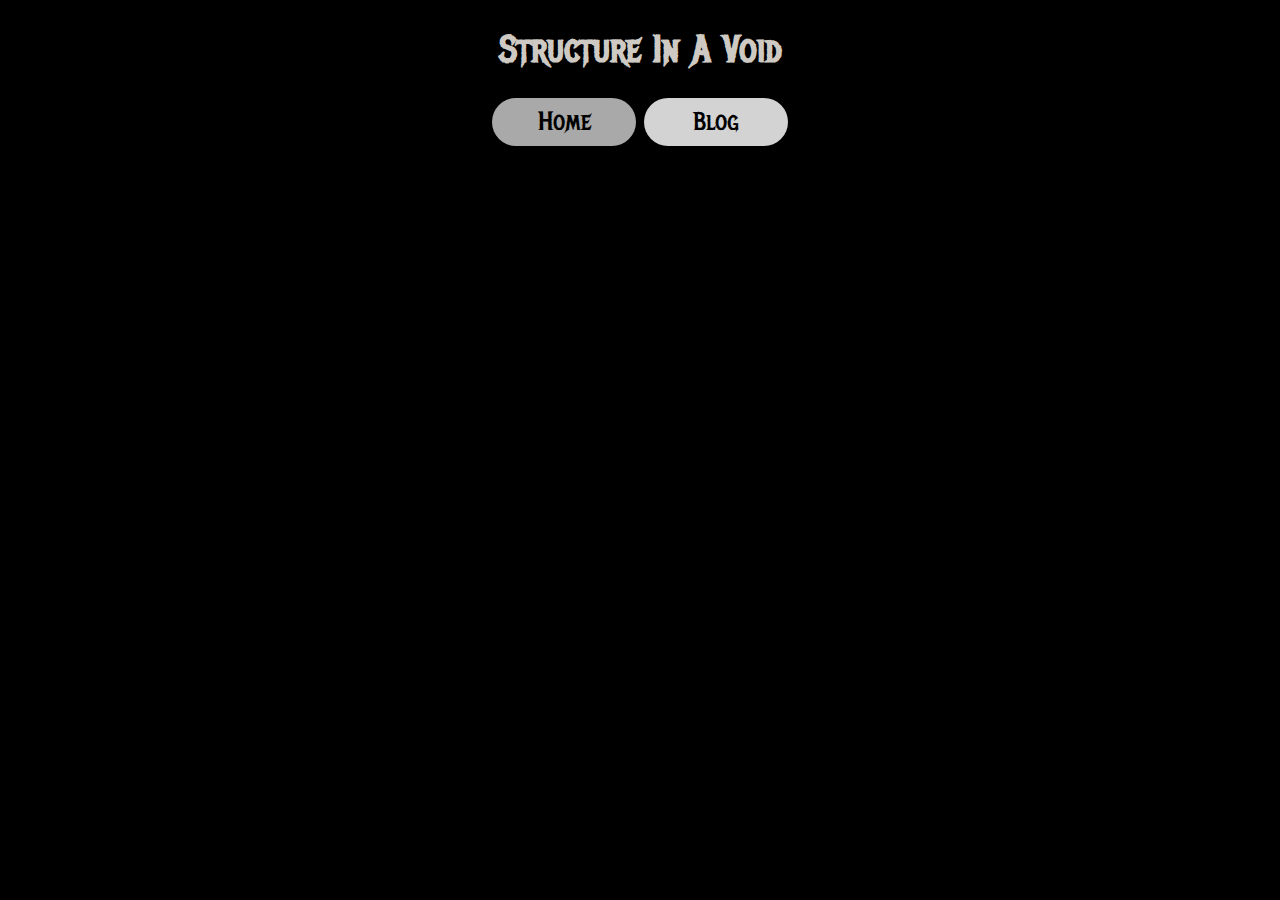
==== blog/index.html @ 6b586cd6 "Add blog" ====
<!DOCTYPE html>
<html>
    <head>
        <title>Structure In A Void</title>
        <link rel="stylesheet" href="../style.css">
        <link rel="shortcut icon" href="../favicon.ico">
    </head>
    <body>
        <div class="center">
            <h1>Structure In A Void</h1>
        </div>
        <div class="navigation" class="center">
            <ul>
                <li><a href="../index.html">Home</a></li>
                <li><a class="active" href="#">Blog</a></li>
            </ul> 
        </div>
    </body>
</html>
---- style.css ----
body {
    margin: auto;
    max-width: 50vw;
    color: rgb(206, 202, 195);
    /*background-color: rgb(24, 26, 27);*/
    background-color: black;
    font-family: "MetalMania";
}

h1 {
    font-size: 3vw;
    text-align: center;
}

ul {
    font-size: 2vw;
    text-align: center;
    list-style-type: none;
    margin: 0;
    padding: 0;
    overflow: hidden;
}

li {
    display: inline;
}

li:last-child {
    border-right: none;
}

li a {
    display: inline-block;
    padding: 8px;
    background-color: darkgrey;
    border-radius: 2vw;
    width: 10vw;
    color: black;
    
}

a:link {
    text-decoration: none;
}

a:visited {
    text-decoration: none;
}

a:hover {
    text-decoration: underline;
}

.active {
    text-decoration: underline;
    background-color: lightgrey;
}

@font-face {
    font-family: "MetalMania";
    src: url("MetalMania-Regular.ttf") format("truetype");
}
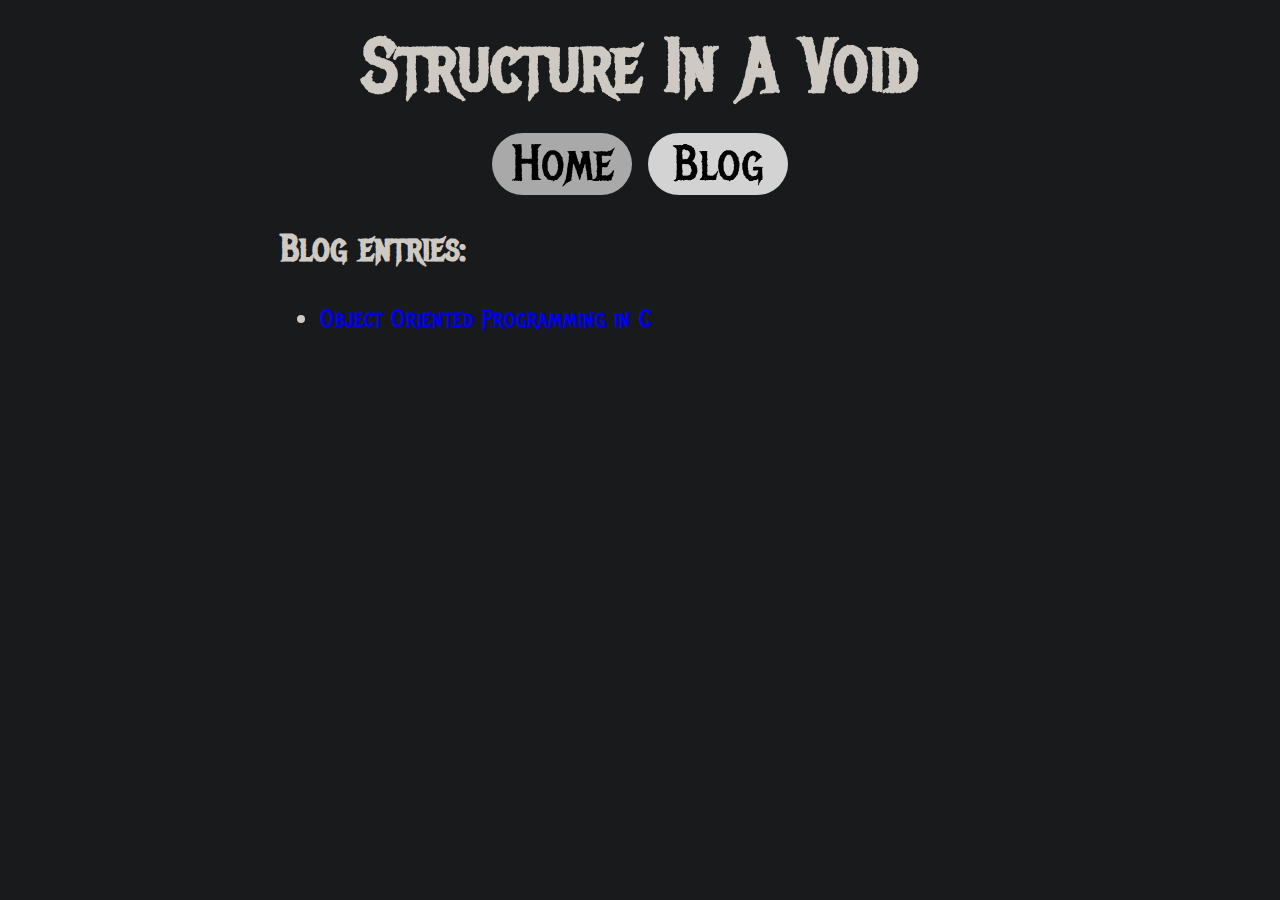
==== commit 99a85fc1: "Add first blog template" ====
--- a/blog/index.html
+++ b/blog/index.html
@@ -15,5 +15,11 @@
                 <li><a class="active" href="#">Blog</a></li>
             </ul> 
         </div>
+        <div class="content">
+            <h2>Blog entries:</h2>
+            <ul>
+                <li><a href="entries/01_oop_c.html">Object Oriented Programming in C</a></li>
+            <ul/>
+        </div>
     </body>
 </html>
--- a/style.css
+++ b/style.css
@@ -1,19 +1,20 @@
 body {
     margin: auto;
-    max-width: 50vw;
+    max-width: 720px;
     color: rgb(206, 202, 195);
-    /*background-color: rgb(24, 26, 27);*/
-    background-color: black;
+    background-color: rgb(24, 26, 27);
     font-family: "MetalMania";
+    font-size: 25px;
 }
 
 h1 {
-    font-size: 3vw;
+    margin: 20px;
+    font-size: 75px;
     text-align: center;
 }
 
-ul {
-    font-size: 2vw;
+.navigation ul {
+    font-size: 50px;
     text-align: center;
     list-style-type: none;
     margin: 0;
@@ -21,20 +22,20 @@
     overflow: hidden;
 }
 
-li {
+.navigation li {
     display: inline;
 }
 
-li:last-child {
+.navigation li:last-child {
     border-right: none;
 }
 
-li a {
+.navigation li a {
     display: inline-block;
-    padding: 8px;
+    padding: 0px 20px 0px 20px;
     background-color: darkgrey;
-    border-radius: 2vw;
-    width: 10vw;
+    border-radius: 40px;
+    width: 100px;
     color: black;
     
 }
@@ -51,8 +52,7 @@
     text-decoration: underline;
 }
 
-.active {
-    text-decoration: underline;
+.navigation li a.active {
     background-color: lightgrey;
 }
 
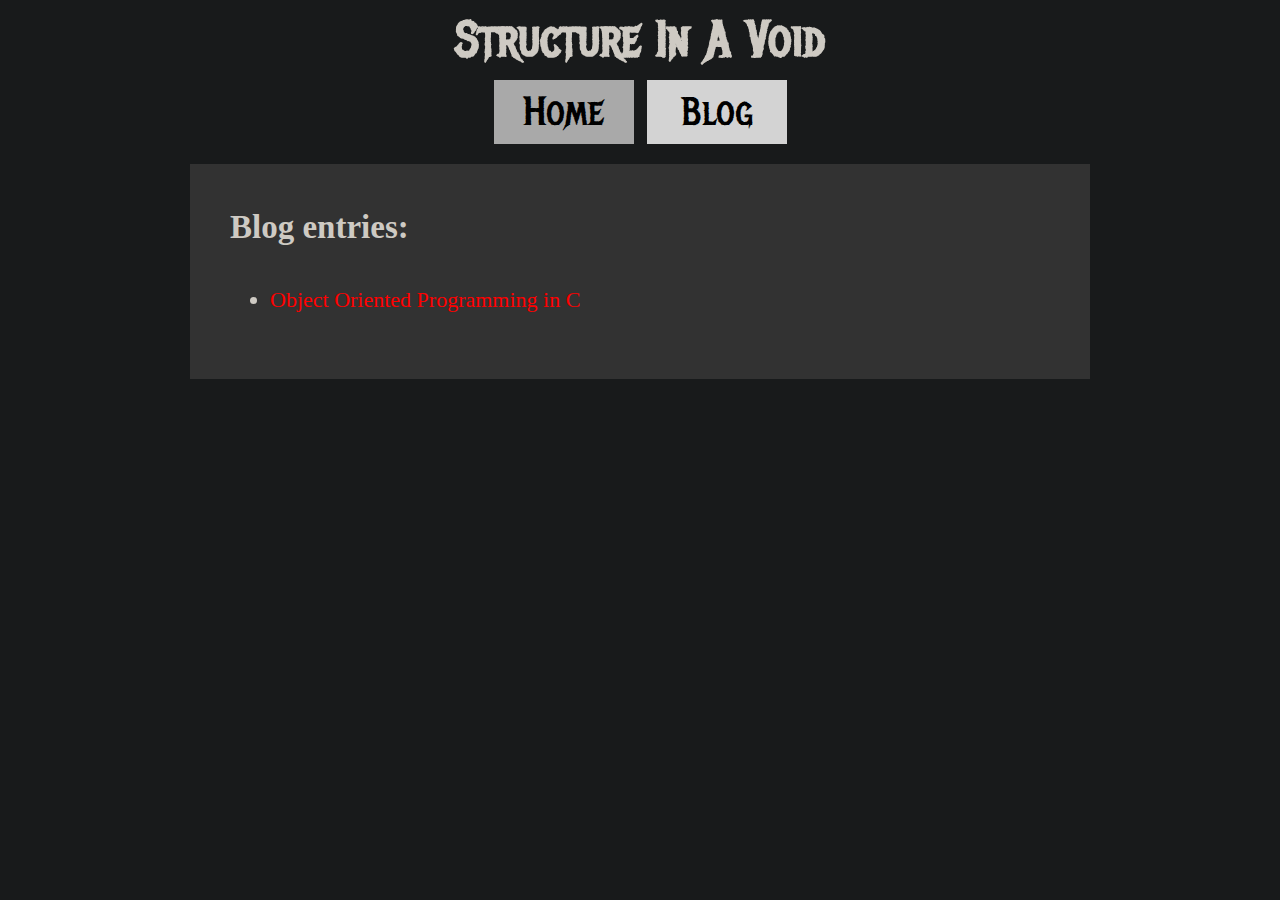
==== commit 0e419d49: "Add "under construction" sign" ====
--- a/blog/index.html
+++ b/blog/index.html
@@ -9,7 +9,7 @@
         <div class="center">
             <h1>Structure In A Void</h1>
         </div>
-        <div class="navigation" class="center">
+        <div class="navigation">
             <ul>
                 <li><a href="../index.html">Home</a></li>
                 <li><a class="active" href="#">Blog</a></li>
--- a/style.css
+++ b/style.css
@@ -1,20 +1,37 @@
 body {
     margin: auto;
-    max-width: 720px;
+    max-width: 900px;
     color: rgb(206, 202, 195);
     background-color: rgb(24, 26, 27);
+    line-height: 1.6;
+}
+
+h1 {
+    margin: auto;
+    text-align: center;
+}
+
+.content {
+    line-height: 1.6;
+    margin: 20px 0 0 0;
+    padding: 10px 40px 40px 40px;
+    font-family: "Ubuntu";
+    font-size: 22px;
+    background-color: rgb(50, 50, 50);
+}
+
+.center {
     font-family: "MetalMania";
     font-size: 25px;
 }
 
-h1 {
-    margin: 20px;
-    font-size: 75px;
-    text-align: center;
+.navigation {
+    font-family: "MetalMania";
+    font-size: 25px;
 }
 
 .navigation ul {
-    font-size: 50px;
+    font-size: 40px;
     text-align: center;
     list-style-type: none;
     margin: 0;
@@ -32,9 +49,9 @@
 
 .navigation li a {
     display: inline-block;
-    padding: 0px 20px 0px 20px;
+    padding: 0 20px 0 20px;
     background-color: darkgrey;
-    border-radius: 40px;
+   /* border-radius: 20px;*/
     width: 100px;
     color: black;
     
@@ -42,14 +59,17 @@
 
 a:link {
     text-decoration: none;
+    color: red;
 }
 
 a:visited {
     text-decoration: none;
+    color: darkred;
 }
 
 a:hover {
     text-decoration: underline;
+    color: darkred;
 }
 
 .navigation li a.active {
@@ -60,3 +80,12 @@
     font-family: "MetalMania";
     src: url("MetalMania-Regular.ttf") format("truetype");
 }
+
+.picture {
+    width: 100%;
+    height: auto;
+}
+
+.center {
+    text-align: center;
+}
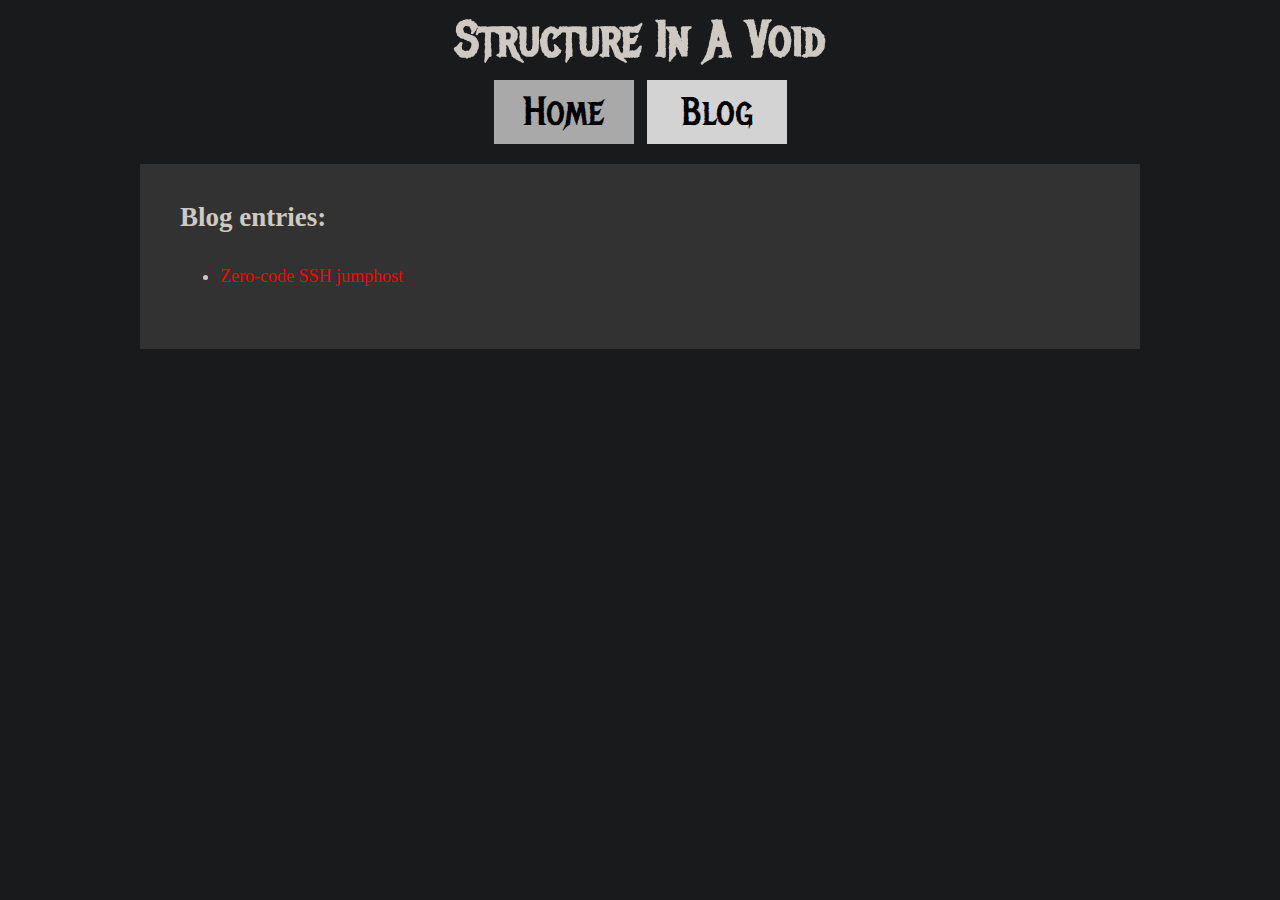
==== commit e41989c2: "Add new blogpost: reverse SSH jumphost" ====
--- a/blog/index.html
+++ b/blog/index.html
@@ -1,25 +1,29 @@
 <!DOCTYPE html>
 <html>
-    <head>
-        <title>Structure In A Void</title>
-        <link rel="stylesheet" href="../style.css">
-        <link rel="shortcut icon" href="../favicon.ico">
-    </head>
-    <body>
-        <div class="center">
-            <h1>Structure In A Void</h1>
-        </div>
-        <div class="navigation">
-            <ul>
-                <li><a href="../index.html">Home</a></li>
-                <li><a class="active" href="#">Blog</a></li>
-            </ul> 
-        </div>
-        <div class="content">
-            <h2>Blog entries:</h2>
-            <ul>
-                <li><a href="entries/01_oop_c.html">Object Oriented Programming in C</a></li>
-            <ul/>
-        </div>
-    </body>
+
+<head>
+    <title>Structure In A Void</title>
+    <link rel="stylesheet" href="../style.css">
+    <link rel="shortcut icon" href="../favicon.ico">
+</head>
+
+<body>
+    <div class="center">
+        <h1>Structure In A Void</h1>
+    </div>
+    <div class="navigation">
+        <ul>
+            <li><a href="../index.html">Home</a></li>
+            <li><a class="active" href="#">Blog</a></li>
+        </ul>
+    </div>
+    <div class="content">
+        <h2>Blog entries:</h2>
+        <ul>
+            <!-- <li><a href="entries/01_oop_c.html">Object Oriented Programming in C</a></li> -->
+            <li><a href="entries/zero_code_ssh_jumphost.html">Zero-code SSH jumphost</a></li>
+        </ul>
+    </div>
+</body>
+
 </html>
--- a/style.css
+++ b/style.css
@@ -1,6 +1,6 @@
 body {
     margin: auto;
-    max-width: 900px;
+    max-width: 1000px;
     color: rgb(206, 202, 195);
     background-color: rgb(24, 26, 27);
     line-height: 1.6;
@@ -11,12 +11,26 @@
     text-align: center;
 }
 
+.code {
+    font-size: 75%;
+    padding: 10px;
+    background-color: rgb(20, 23, 25);
+}
+
+code {
+    background-color: rgb(20, 23, 25);
+}
+
+svg {
+    max-width: 90%;
+}
+
 .content {
     line-height: 1.6;
     margin: 20px 0 0 0;
     padding: 10px 40px 40px 40px;
     font-family: "Ubuntu";
-    font-size: 22px;
+    font-size: 18px;
     background-color: rgb(50, 50, 50);
 }
 
